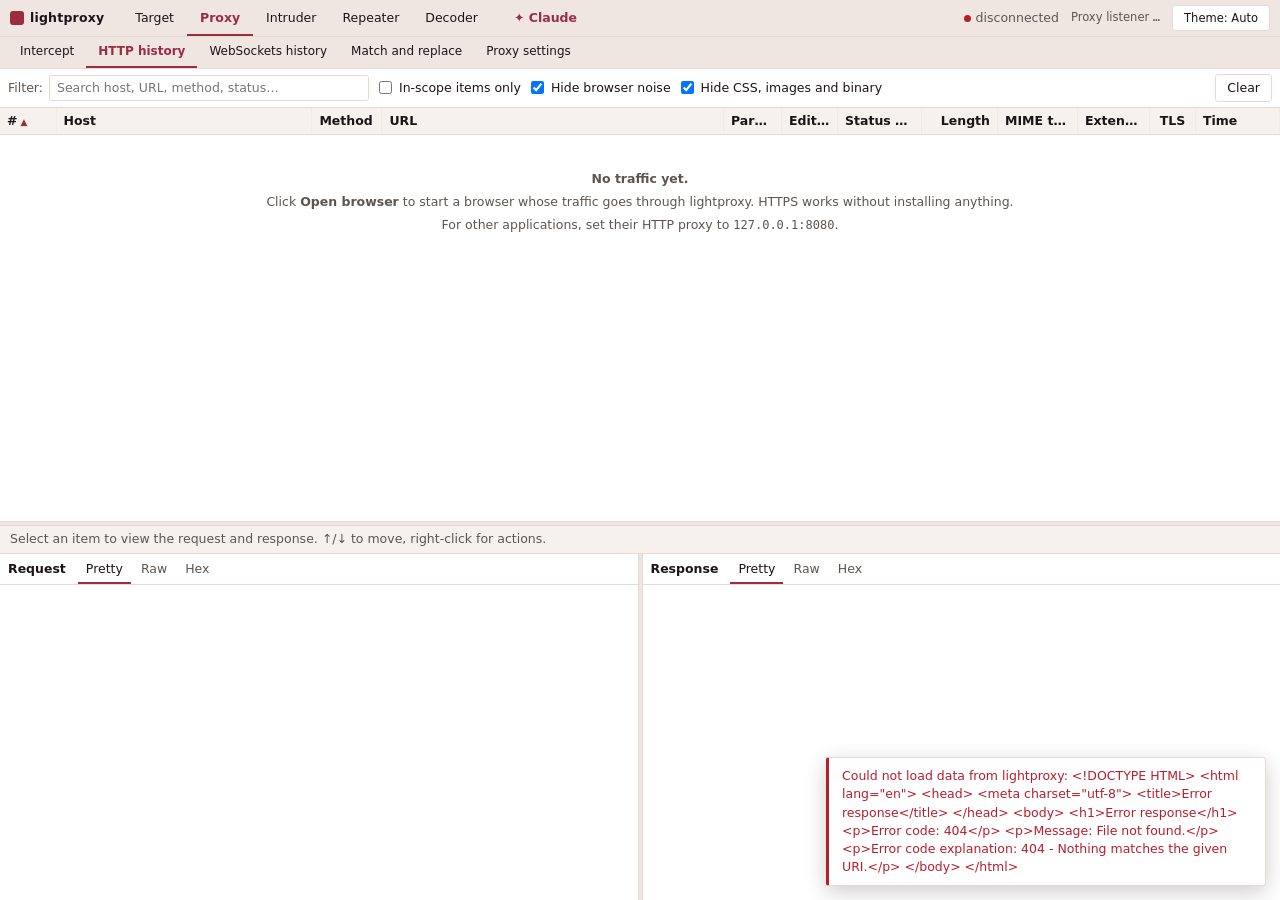
==== internal/ui/static/index.html @ 24ee4ed3 "feat: lightproxy — a single-binary intercepting HTTP(S) proxy A lightweight, cross-platform, Burp-st" ====
<!doctype html>
<html lang="en">
<head>
<meta charset="utf-8">
<meta name="viewport" content="width=device-width, initial-scale=1">
<title>lightproxy</title>
<link rel="icon" href="data:image/svg+xml,%3Csvg xmlns='http://www.w3.org/2000/svg' viewBox='0 0 16 16'%3E%3Crect width='16' height='16' rx='3' fill='%239B2D43'/%3E%3C/svg%3E">
<link rel="stylesheet" href="style.css">
</head>
<body>
<header class="topbar">
  <div class="brand">lightproxy</div>
  <nav class="tabs" id="mainTabs">
    <button data-tab="target">Target</button>
    <button data-tab="proxy" class="active">Proxy<span class="count" id="proxyCount"></span></button>
    <button data-tab="intruder">Intruder</button>
    <button data-tab="repeater">Repeater</button>
    <button data-tab="decoder">Decoder</button>
  </nav>
  <button class="claude-tab" id="askTop" title="Claude conversations">✦ Claude<span class="count"></span></button>
  <div class="spacer"></div>
  <div class="status">
    <span id="live" class="live">connecting</span>
    <span class="muted small">Proxy listener <code id="proxyAddr">…</code></span>
    <button class="btn small" id="themeBtn" title="Colour theme">Theme: Auto</button>
  </div>
</header>

<main>
<!-- ═════════════ Target ═════════════ -->
<section class="tab" id="tab-target" hidden>
  <nav class="tabs subtabs">
    <button data-sub="t-sitemap" class="active">Site map</button>
    <button data-sub="t-scope">Scope</button>
  </nav>
  <div class="sub" id="t-sitemap">
    <div class="tree" id="smTree"></div>
    <div class="vsplit"></div>
    <div class="sm-right">
      <div class="filterbar">
        <label class="check"><input type="checkbox" id="smScopeOnly"> Show only in-scope items</label>
        <label class="check"><input type="checkbox" id="smHideNoise" checked> Hide browser noise</label>
        <div class="spacer"></div><span class="muted" id="smCount"></span>
      </div>
      <div class="grid-wrap">
        <table class="grid" id="smTable">
          <colgroup><col style="width:56px"><col style="width:70px"><col><col style="width:70px"><col style="width:80px"><col style="width:80px"></colgroup>
          <thead><tr><th class="sort" data-key="id">#</th><th class="sort" data-key="method">Method</th><th class="sort" data-key="url">URL</th>
            <th class="sort" data-key="status">Status</th><th class="sort r" data-key="respSize">Length</th><th class="sort" data-key="mime">MIME type</th></tr></thead>
          <tbody></tbody>
        </table>
      </div>
      <div class="hsplit"></div>
      <div class="pair" id="smPair"></div>
    </div>
  </div>
  <div class="sub page" id="t-scope" hidden>
    <div class="section">
      <h3>Target scope</h3>
      <p>Define the hosts you are testing. Intercept only holds in-scope items, and history and the site map can be limited to them.
        With an empty scope, everything is in scope.</p>
      <p><code>example.com</code> matches that host only. <code>*.example.com</code> matches example.com and all of its subdomains. Pasted URLs are reduced to their host.</p>
      <div class="row"><input type="text" id="scopeNew" placeholder="example.com or *.example.com" style="width:320px"><button class="btn primary" id="scopeAdd">Add</button>
        <button class="btn" id="scopePaste" title="Add every line of the clipboard">Paste URLs</button><button class="btn" id="scopeClear">Clear</button></div>
      <table class="grid" style="max-width:600px;margin-top:8px">
        <colgroup><col><col style="width:90px"></colgroup>
        <thead><tr><th>Host or pattern</th><th></th></tr></thead>
        <tbody id="scopeRows"></tbody>
      </table>
    </div>
  </div>
</section>

<!-- ═════════════ Proxy ═════════════ -->
<section class="tab" id="tab-proxy">
  <nav class="tabs subtabs">
    <button data-sub="p-intercept">Intercept<span class="count" id="icCountTab"></span></button>
    <button data-sub="p-history" class="active">HTTP history</button>
    <button data-sub="p-ws">WebSockets history</button>
    <button data-sub="p-rules">Match and replace</button>
    <button data-sub="p-settings">Proxy settings</button>
  </nav>

  <!-- Intercept -->
  <div class="sub" id="p-intercept" hidden>
    <div class="toolbar">
      <button id="icToggle" title="Hold requests before they are sent">Intercept is off</button>
      <button id="icForward" disabled title="Ctrl+F">Forward</button>
      <button id="icDrop" disabled title="Ctrl+D">Drop</button>
      <button id="icAll" disabled title="Forward every held message unchanged">Forward all</button>
      <span class="sep"></span>
      <button id="icRep" disabled title="Ctrl+R">Send to Repeater</button>
      <button id="icInt" disabled title="Ctrl+I">Send to Intruder</button>
      <button id="icAsk" class="ask" disabled title="Talk to Claude about this message">Ask Claude</button>
      <div class="spacer"></div>
      <label class="check"><input type="checkbox" id="icResponses"> Intercept responses</label>
      <label class="check" title="Let images, CSS, JavaScript and fonts pass"><input type="checkbox" id="icSkipStatic" checked> Skip static files</label>
      <button class="primary browserBtn" hidden>Open browser</button>
    </div>
    <div class="grid-wrap queue">
      <table class="grid" id="icTable">
        <colgroup><col style="width:80px"><col style="width:115px"><col style="width:110px"><col style="width:70px"><col><col style="width:60px"><col style="width:70px"></colgroup>
        <thead><tr><th>Time</th><th>Type</th><th>Direction</th><th>Method</th><th>URL</th><th>Status</th><th class="r">Length</th></tr></thead>
        <tbody></tbody>
      </table>
    </div>
    <div class="infobar" id="icInfo"></div>
    <div id="icEditor"></div>
  </div>

  <!-- HTTP history -->
  <div class="sub" id="p-history">
    <div class="filterbar">
      <span class="muted">Filter:</span>
      <input type="search" id="hFilter" placeholder="Search host, URL, method, status…" autocomplete="off">
      <label class="check"><input type="checkbox" id="hScopeOnly"> In-scope items only</label>
      <label class="check" title="Updates, SmartScreen, new tab page and other requests the browser makes on its own"><input type="checkbox" id="hHideNoise" checked> Hide browser noise</label>
      <label class="check"><input type="checkbox" id="hHideStatic" checked> Hide CSS, images and binary</label>
      <div class="spacer"></div>
      <span class="muted" id="hCount"></span>
      <button id="hClear" title="Clear the list (the history file is kept)">Clear</button>
    </div>
    <div class="grid-wrap" id="hWrap">
      <table class="grid" id="hTable">
        <colgroup>
          <col style="width:56px"><col style="width:20%"><col style="width:70px"><col><col style="width:58px"><col style="width:56px">
          <col style="width:84px"><col style="width:76px"><col style="width:80px"><col style="width:72px"><col style="width:46px"><col style="width:84px">
        </colgroup>
        <thead><tr>
          <th class="sort" data-key="id" data-dir="asc">#</th><th class="sort" data-key="host">Host</th><th class="sort" data-key="method">Method</th>
          <th class="sort" data-key="path">URL</th><th class="sort c" data-key="params">Params</th><th class="sort c" data-key="edited">Edited</th>
          <th class="sort" data-key="status">Status code</th><th class="sort r" data-key="respSize">Length</th><th class="sort" data-key="mime">MIME type</th>
          <th class="sort" data-key="ext">Extension</th><th class="sort c" data-key="tls">TLS</th><th class="sort" data-key="start">Time</th>
        </tr></thead>
        <tbody></tbody>
      </table>
      <div class="empty" id="hEmpty">
        <p><b>No traffic yet.</b></p>
        <p>Click <b>Open browser</b> to start a browser whose traffic goes through lightproxy. HTTPS works without installing anything.</p>
        <p>For other applications, set their HTTP proxy to <code class="proxyAddr">127.0.0.1:8080</code>.</p>
        <p><button class="btn primary browserBtn" hidden>Open browser</button></p>
      </div>
    </div>
    <div class="hsplit"></div>
    <div class="viewer-wrap" style="display:grid;grid-template-rows:auto minmax(0,1fr);min-height:0">
      <div class="infobar" id="hInfo"><span>Select an item to view the request and response. ↑/↓ to move, right-click for actions.</span></div>
      <div class="pair" id="hPair"></div>
    </div>
  </div>

  <!-- WebSockets history -->
  <div class="sub" id="p-ws" hidden>
    <div class="filterbar">
      <span class="muted">Filter:</span>
      <input type="search" id="wsFilter" placeholder="Search URL or message…" autocomplete="off">
      <div class="spacer"></div>
      <span class="muted" id="wsCount"></span>
    </div>
    <div class="grid-wrap" id="wsWrap">
      <table class="grid" id="wsTable">
        <colgroup><col style="width:56px"><col style="width:28%"><col style="width:110px"><col style="width:80px"><col style="width:90px"><col></colgroup>
        <thead><tr><th>#</th><th>URL</th><th>Direction</th><th class="r">Length</th><th>Time</th><th>Message</th></tr></thead>
        <tbody></tbody>
      </table>
      <div class="empty" id="wsEmpty"><p>No WebSocket messages yet. Messages of WebSocket connections through the proxy appear here.</p></div>
    </div>
    <div class="hsplit"></div>
    <div class="wsview"><div class="infobar" id="wsInfo"></div><div id="wsViewer"></div></div>
  </div>

  <!-- Match and replace -->
  <div class="sub" id="p-rules" hidden>
    <div class="toolbar">
      <button id="rAdd" class="primary">Add</button>
      <button id="rEdit" disabled>Edit</button>
      <button id="rRemove" disabled>Remove</button>
      <button id="rUp" disabled>Up</button>
      <button id="rDown" disabled>Down</button>
      <div class="spacer"></div>
      <span class="muted">Rules are applied to proxy traffic in order, before Intercept. Repeater and Intruder requests are sent as written.</span>
    </div>
    <div class="grid-wrap">
      <table class="grid" id="rTable">
        <colgroup><col style="width:70px"><col style="width:150px"><col style="width:28%"><col style="width:24%"><col style="width:70px"><col></colgroup>
        <thead><tr><th class="c">Enabled</th><th>Item</th><th>Match</th><th>Replace</th><th>Type</th><th>Comment</th></tr></thead>
        <tbody></tbody>
      </table>
    </div>
  </div>

  <!-- Proxy settings -->
  <div class="sub page" id="p-settings" hidden>
    <div class="section">
      <h3>Proxy listener</h3>
      <p>Configure your browser or application to use this HTTP proxy. HTTPS is tunnelled through it with CONNECT.</p>
      <div class="row"><code class="proxyAddr">127.0.0.1:8080</code><button class="btn primary browserBtn" hidden>Open browser</button></div>
      <p>The built-in browser uses its own profile and trusts lightproxy's certificates without installing anything.</p>
    </div>
    <div class="section">
      <h3>Interception</h3>
      <div class="row"><label class="check"><input type="checkbox" class="setReq"> Intercept requests</label></div>
      <div class="row"><label class="check"><input type="checkbox" class="setResp"> Intercept responses</label></div>
      <div class="row"><label class="check"><input type="checkbox" class="setStatic"> Do not intercept static files (images, CSS, JavaScript, fonts)</label></div>
      <p>Only in-scope hosts are intercepted (everything when the scope is empty). Browser background services are never intercepted.</p>
    </div>
    <div class="section" id="caSection" hidden>
      <h3>CA certificate</h3>
      <p>To decrypt HTTPS of other applications, install this certificate in the trust store they use.
        <span style="color:var(--warn)">Anyone who has the CA key can read HTTPS traffic of a computer that trusts it: do not share the key and remove the certificate when you are done.</span></p>
      <div class="row"><a class="btnlink" href="/lightproxy-ca.crt" download>Export CA certificate</a></div>
      <p><b>Windows</b> (current user only)</p>
      <pre>certutil -user -addstore Root "%USERPROFILE%\Downloads\lightproxy-ca.crt"</pre>
      <p><b>macOS</b></p>
      <pre>security add-trusted-cert -r trustRoot -k ~/Library/Keychains/login.keychain-db ~/Downloads/lightproxy-ca.crt</pre>
      <p><b>Firefox</b> uses its own store: Settings → Privacy &amp; Security → View Certificates → Authorities → Import.</p>
      <p>Through the proxy, the certificate is also served at <code>http://lightproxy/cert</code>.</p>
    </div>
    <div class="section">
      <h3>HTTP</h3>
      <p>Accept-Encoding headers are limited to gzip and deflate so responses can be decoded for display. Compressed WebSocket extensions are removed so messages can be read.</p>
    </div>
  </div>
</section>

<!-- ═════════════ Intruder ═════════════ -->
<section class="tab" id="tab-intruder" hidden>
  <div class="doc-tabs" id="intTabs"></div>
  <div class="toolbar">
    <select id="intType" title="Attack type">
      <option value="sniper">Sniper attack</option>
      <option value="battering_ram">Battering ram attack</option>
      <option value="pitchfork">Pitchfork attack</option>
      <option value="cluster_bomb">Cluster bomb attack</option>
    </select>
    <span class="muted" style="margin-left:10px">Target</span>
    <input type="text" id="intTarget" spellcheck="false" placeholder="https://example.com" style="width:min(320px,35vw);font-family:var(--mono);font-size:12px">
    <div class="spacer"></div>
    <button id="intResults" hidden>Show results</button>
    <button id="intStart" class="primary">Start attack</button>
  </div>
  <div class="int-body">
    <div class="int-pos">
      <div class="toolbar">
        <b>Payload positions</b><span class="muted">Mark positions with § … §</span>
        <div class="spacer"></div>
        <button id="intAdd" title="Wrap the selection in § markers">Add §</button>
        <button id="intClear">Clear §</button>
        <button id="intAuto" title="Mark parameter and cookie values">Auto §</button>
      </div>
      <textarea id="intTemplate" spellcheck="false" placeholder="Send a request here from HTTP history (right-click → Send to Intruder) or paste one."></textarea>
      <div class="statusbar" id="intPosInfo">0 payload positions</div>
    </div>
    <div class="vsplit"></div>
    <div class="side">
      <h3>Payloads</h3>
      <div class="row"><label>Payload set</label><select id="intSet"></select></div>
      <div class="row"><label>Payload type</label><select id="intPType"><option value="list">Simple list</option><option value="numbers">Numbers</option></select></div>
      <div class="row muted" id="intCounts"></div>
      <div id="intListBox">
        <div class="row"><button id="intPaste">Paste</button><button id="intLoad">Load…</button><button id="intDedupe">Deduplicate</button><button id="intClearList">Clear</button>
          <input type="file" id="intFile" hidden></div>
        <textarea class="field" id="intList" spellcheck="false" placeholder="One payload per line"></textarea>
      </div>
      <div id="intNumBox" hidden>
        <div class="row"><label>From</label><input type="number" id="intFrom" value="1"></div>
        <div class="row"><label>To</label><input type="number" id="intTo" value="100"></div>
        <div class="row"><label>Step</label><input type="number" id="intStep" value="1"></div>
      </div>
      <h3>Payload encoding</h3>
      <div class="row"><label class="check" style="min-width:0"><input type="checkbox" id="intEncode" checked> URL-encode these characters: <code>./\=&lt;&gt;?+&amp;*;:"{}|^`#</code> and spaces</label></div>
      <h3>Resource pool</h3>
      <div class="row"><label>Concurrent requests</label><input type="number" id="intConc" value="5" min="1" max="50"></div>
      <div class="row"><label>Delay (ms)</label><input type="number" id="intDelay" value="0" min="0"></div>
    </div>
  </div>
</section>

<!-- ═════════════ Repeater ═════════════ -->
<section class="tab" id="tab-repeater" hidden>
  <div class="doc-tabs" id="repTabs"></div>
  <div class="toolbar">
    <button id="repSend" class="primary" title="Ctrl+Space or Ctrl+Enter">Send</button>
    <button id="repCancel" disabled>Cancel</button>
    <button id="repPrev" disabled title="Previous request in this tab">‹</button>
    <button id="repNext" disabled title="Next request in this tab">›</button>
    <button id="repAsk" class="ask" title="Talk to Claude about this request and its response">Ask Claude</button>
    <div class="spacer"></div>
    <span class="muted">Target:</span>
    <input type="text" id="repTarget" spellcheck="false" placeholder="https://example.com">
  </div>
  <div class="pair" id="repPair"></div>
  <div class="statusbar" id="repStatus">Ready</div>
</section>

<!-- ═════════════ Decoder ═════════════ -->
<section class="tab" id="tab-decoder" hidden>
  <div class="toolbar"><b>Decoder</b><span class="muted">Each operation fills the next panel. Editing a panel recomputes the ones below it.</span>
    <div class="spacer"></div><button id="decReset">Clear</button></div>
  <div class="dec" id="decList"></div>
</section>
</main>

<div class="ctxmenu" id="menu" hidden></div>

<aside class="drawer" id="assist" hidden>
  <div class="drawer-head">
    <b>Ask Claude</b>
    <button class="btn" id="asList" title="All conversations">☰ Chats</button>
    <span class="muted" id="asCtx"></span>
    <div class="spacer"></div>
    <select id="asLang" title="Reply language"><option value="auto">Auto</option><option value="en">English</option><option value="tr">Türkçe</option></select>
    <button class="btn" id="asNew" title="Start a new conversation about this request">New chat</button>
    <button class="btn" id="asClose" title="Close (Esc)">×</button>
  </div>
  <div class="drawer-msgs" id="asMsgs"></div>
  <div class="chips" id="asChips"></div>
  <div class="drawer-input" id="asInputRow">
    <textarea id="asInput" spellcheck="false" placeholder="Ask about this request… (Enter to send, Shift+Enter for a new line)"></textarea>
    <button class="btn primary" id="asSend">Send</button>
  </div>
</aside>

<dialog id="ruleDialog">
  <h3 id="ruleTitle">Add match/replace rule</h3>
  <div class="form">
    <label for="ruleType">Type</label>
    <select id="ruleType">
      <option value="request_header">Request header</option>
      <option value="request_body">Request body</option>
      <option value="request_first_line">Request first line</option>
      <option value="response_header">Response header</option>
      <option value="response_body">Response body</option>
      <option value="response_first_line">Response first line</option>
    </select>
    <label for="ruleMatch">Match</label><input type="text" id="ruleMatch" spellcheck="false" placeholder="Leave empty to add a header">
    <label for="ruleReplace">Replace</label><input type="text" id="ruleReplace" spellcheck="false" placeholder="Leave empty to remove a matching header">
    <label for="ruleComment">Comment</label><input type="text" id="ruleComment">
    <span></span><label class="check"><input type="checkbox" id="ruleRegex"> Regex match (replace may use $1, ${name})</label>
  </div>
  <div class="actions"><button id="ruleCancel">Cancel</button><button id="ruleOk" class="primary">OK</button></div>
</dialog>

<div class="overlay" id="attackWin" hidden>
  <div class="win">
    <div class="win-head">
      <b id="awTitle">Attack</b><progress id="awBar" value="0" max="1"></progress><span class="muted" id="awProg"></span>
      <div class="spacer"></div>
      <button class="btn" id="awStop">Stop</button><button class="btn" id="awClose">Close</button>
    </div>
    <div class="filterbar"><span class="muted">Filter:</span><input type="search" id="awFilter" placeholder="Search payload, status or error…"></div>
    <div class="grid-wrap"><table class="grid" id="awTable"><thead></thead><tbody></tbody></table></div>
    <div class="hsplit"></div>
    <div class="pair" id="awPair"></div>
  </div>
</div>

<script src="js/core.js"></script>
<script src="js/proxy.js"></script>
<script src="js/target.js"></script>
<script src="js/repeater.js"></script>
<script src="js/intruder.js"></script>
<script src="js/decoder.js"></script>
<script src="js/assist.js"></script>
<script src="js/app.js"></script>
</body>
</html>
---- internal/ui/static/style.css ----
:root {
  --chrome: #EFE6E2; --panel: #ffffff; --alt: #FBF8F6; --line: #E6DBD4; --line2: #F1E9E4;
  --text: #1C1416; --muted: #5C5550; --hover: #F6F1EC; --sel: #F5DDE2; --sel-line: #E0556B;
  --accent: #9B2D43; --accent-dark: #6E1423; --accent-text: #9B2D43; --accent-soft: #F7E4E8; --field: #ffffff;
  --head: #F6F1EC; --ok: #2E7D4F; --bad: #B81D2C; --warn: #A3610B; --link: #9B2D43;
  --hn: #9B2D43; --fl: #6E1423;
  --sans: "Inter", "Segoe UI", system-ui, -apple-system, sans-serif;
  --mono: "JetBrains Mono", Consolas, "Cascadia Mono", ui-monospace, Menlo, monospace;
}
@media (prefers-color-scheme: dark) {
  :root:not([data-theme=light]) {
    --chrome: #141011; --panel: #221A1A; --alt: #261D1D; --line: #3A3031; --line2: #2E2526;
    --text: #FAFAF8; --muted: #8A817C; --hover: #2C2222; --sel: #4A2330; --sel-line: #9B2D43;
    --accent: #9B2D43; --accent-dark: #B5384F; --accent-text: #E0556B; --accent-soft: #3A1E25; --field: #1B1515;
    --head: #1B1515; --ok: #2FBF71; --bad: #F06A72; --warn: #E6A043; --link: #E0556B;
    --hn: #E0556B; --fl: #F2A7B3;
  }
}
:root[data-theme=dark] {
  --chrome: #141011; --panel: #221A1A; --alt: #261D1D; --line: #3A3031; --line2: #2E2526;
  --text: #FAFAF8; --muted: #8A817C; --hover: #2C2222; --sel: #4A2330; --sel-line: #9B2D43;
  --accent: #9B2D43; --accent-dark: #B5384F; --accent-text: #E0556B; --accent-soft: #3A1E25; --field: #1B1515;
  --head: #1B1515; --ok: #2FBF71; --bad: #F06A72; --warn: #E6A043; --link: #E0556B;
  --hn: #E0556B; --fl: #F2A7B3;
}
* { box-sizing: border-box; }
html, body { height: 100%; margin: 0; }
body {
  background: var(--chrome); color: var(--text);
  font: 12.5px/1.45 var(--sans);
  display: grid; grid-template-rows: auto minmax(0, 1fr); overflow: hidden;
}
button, input, select, textarea { font: inherit; color: inherit; }
code { font-family: var(--mono); font-size: 12px; }
.muted { color: var(--muted); }
.small { font-size: 11.5px; }
.spacer { flex: 1; }
.sep { width: 1px; align-self: stretch; background: var(--line); margin: 2px 4px; }
[hidden] { display: none !important; }

/* ── Top bar and tabs ── */
.topbar { display: flex; align-items: stretch; gap: 10px; padding: 0 10px; background: var(--chrome); border-bottom: 1px solid var(--line); }
.brand { display: flex; align-items: center; gap: 6px; font-weight: 700; padding-right: 8px; letter-spacing: .2px; }
.brand::before { content: ""; width: 14px; height: 14px; border-radius: 3px; background: var(--accent); }
.tabs { display: flex; align-items: stretch; }
.tabs button {
  border: 0; background: none; padding: 9px 13px 7px; border-bottom: 2px solid transparent; cursor: pointer; color: var(--text);
}
.tabs button:hover { background: var(--hover); }
.tabs button.active { color: var(--accent-text); border-bottom-color: var(--accent-text); font-weight: 600; }
.tabs button.alert { color: var(--accent-text); font-weight: 600; }
.subtabs { display: flex; gap: 0; padding: 0 8px; background: var(--chrome); border-bottom: 1px solid var(--line); }
.subtabs button { padding: 6px 12px 5px; font-size: 12px; }
.topbar .status { display: flex; align-items: center; gap: 12px; }
.live { display: inline-flex; align-items: center; gap: 5px; color: var(--muted); }
.live::before { content: ""; width: 7px; height: 7px; border-radius: 50%; background: var(--bad); }
.live.on::before { background: var(--ok); }
.count { display: inline-block; min-width: 16px; padding: 0 4px; margin-left: 5px; border-radius: 8px; background: var(--accent);
  color: #fff; font-size: 10.5px; line-height: 16px; text-align: center; font-weight: 600; }
.count:empty { display: none; }

main { min-height: 0; display: grid; }
.tab { min-height: 0; display: grid; grid-template-rows: auto minmax(0, 1fr); }
.sub { min-height: 0; display: grid; background: var(--panel); }

/* ── Controls ── */
button.btn, .toolbar button, .filterbar button, dialog button, .panel button, .side button {
  padding: 4px 11px; border: 1px solid var(--line); border-radius: 3px; background: var(--panel); cursor: pointer; white-space: nowrap;
}
button.btn:hover, .toolbar button:hover, .filterbar button:hover, dialog button:hover, .panel button:hover, .side button:hover { background: var(--hover); }
button.primary { background: var(--accent) !important; border-color: var(--accent) !important; color: #fff !important; font-weight: 600; }
button.primary:hover { background: var(--accent-dark) !important; }
button.on { background: var(--accent-soft) !important; border-color: var(--accent) !important; color: var(--accent-text); font-weight: 600; }
button:disabled { opacity: .45; cursor: default; }
input[type=text], input[type=search], input[type=number], select, textarea.field {
  padding: 3px 7px; border: 1px solid var(--line); border-radius: 3px; background: var(--field);
}
input:focus, select:focus, textarea:focus { outline: 1px solid var(--accent); outline-offset: -1px; }
label.check { display: inline-flex; align-items: center; gap: 4px; white-space: nowrap; }
.toolbar, .filterbar { display: flex; align-items: center; gap: 6px; padding: 5px 8px; background: var(--chrome); border-bottom: 1px solid var(--line); flex-wrap: wrap; }
.filterbar { background: var(--panel); }
.filterbar input[type=search] { width: min(320px, 40vw); }
.infobar { display: flex; align-items: center; gap: 14px; padding: 4px 10px; min-height: 28px; background: var(--head);
  border-bottom: 1px solid var(--line); color: var(--muted); flex-wrap: wrap; }
.infobar b { color: var(--text); font-weight: 600; }
.infobar .err { color: var(--bad); }
.statusbar { padding: 3px 10px; background: var(--chrome); border-top: 1px solid var(--line); color: var(--muted); font-size: 11.5px; min-height: 22px; }

/* ── Tables ── */
.grid-wrap { overflow: auto; background: var(--panel); min-height: 0; }
table.grid { width: 100%; border-collapse: collapse; table-layout: fixed; }
table.grid th {
  position: sticky; top: 0; z-index: 1; background: var(--head); text-align: left; font-weight: 600; color: var(--text);
  padding: 4px 7px; border-bottom: 1px solid var(--line); border-right: 1px solid var(--line2); white-space: nowrap; overflow: hidden;
  text-overflow: ellipsis; user-select: none;
}
table.grid th.sort { cursor: pointer; }
table.grid th.sort:hover { background: var(--hover); }
table.grid th[data-dir=asc]::after { content: " ▲"; font-size: 9px; color: var(--accent-text); }
table.grid th[data-dir=desc]::after { content: " ▼"; font-size: 9px; color: var(--accent-text); }
table.grid td { padding: 2px 7px; white-space: nowrap; overflow: hidden; text-overflow: ellipsis; border-right: 1px solid var(--line2); }
table.grid tbody tr:nth-child(even) { background: var(--alt); }
table.grid tbody tr:hover { background: var(--hover); }
table.grid tbody tr.sel { background: var(--sel); }
table.grid td.r, table.grid th.r { text-align: right; }
table.grid td.c, table.grid th.c { text-align: center; }
td.num { color: var(--muted); font-variant-numeric: tabular-nums; }
td.err, span.err { color: var(--bad); }
td.dim { color: var(--muted); }
.empty { padding: 30px; text-align: center; color: var(--muted); }
.empty p { margin: 5px 0; }

.hsplit { height: 5px; background: var(--chrome); border-top: 1px solid var(--line); border-bottom: 1px solid var(--line); cursor: row-resize; }
.vsplit { width: 5px; background: var(--chrome); border-left: 1px solid var(--line); border-right: 1px solid var(--line); cursor: col-resize; }

/* ── Message viewer ── */
.pair { display: grid; grid-template-columns: minmax(0, 1fr) 5px minmax(0, 1fr); min-height: 0; background: var(--panel); }
.viewer { display: grid; grid-template-rows: auto minmax(0, 1fr); min-width: 0; min-height: 0; background: var(--panel); }
.vhead { display: flex; align-items: center; gap: 2px; padding: 0 8px; border-bottom: 1px solid var(--line); background: var(--panel); min-height: 30px; }
.vtitle { font-weight: 600; margin-right: 10px; }
.vhead .vtab { border: 0; background: none; padding: 6px 8px 4px; border-bottom: 2px solid transparent; cursor: pointer; color: var(--muted); }
.vhead .vtab.active { color: var(--text); border-bottom-color: var(--accent-text); }
.vinfo { margin-left: auto; color: var(--muted); font-size: 11.5px; }
.vbody { min-height: 0; overflow: auto; position: relative; }
.vbody pre, .vbody textarea {
  margin: 0; padding: 8px 10px; font: 12px/1.5 var(--mono); white-space: pre-wrap; word-break: break-all; tab-size: 4;
}
.vbody textarea { width: 100%; height: 100%; display: block; resize: none; border: 0; background: var(--panel); outline: none; }
.vbody pre.hex { white-space: pre; word-break: normal; }
.vbody .placeholder { padding: 16px; color: var(--muted); }
.fl { color: var(--fl); font-weight: 600; }
.hn { color: var(--hn); }
.note { color: var(--muted); font-style: italic; }

/* ── Context menu, dialogs, toasts ── */
.ctxmenu { position: fixed; z-index: 100; min-width: 220px; background: var(--panel); border: 1px solid var(--line);
  box-shadow: 0 6px 22px rgba(0,0,0,.2); padding: 4px 0; border-radius: 3px; }
.ctxmenu button { display: flex; width: 100%; border: 0; background: none; padding: 5px 14px; text-align: left; cursor: pointer; gap: 20px; }
.ctxmenu button:hover:not(:disabled) { background: var(--accent); color: #fff; }
.ctxmenu button .key { margin-left: auto; color: var(--muted); }
.ctxmenu button:hover .key { color: #fff; }
.ctxmenu hr { border: 0; border-top: 1px solid var(--line); margin: 4px 0; }
dialog { border: 1px solid var(--line); border-radius: 4px; background: var(--panel); color: var(--text); padding: 16px 18px;
  min-width: min(520px, calc(100% - 32px)); box-shadow: 0 10px 40px rgba(0,0,0,.3); }
dialog::backdrop { background: rgba(0,0,0,.3); }
dialog h3 { margin: 0 0 12px; font-size: 14px; }
dialog .form { display: grid; grid-template-columns: auto 1fr; gap: 8px 10px; align-items: center; }
dialog .actions { display: flex; gap: 8px; justify-content: flex-end; margin-top: 14px; }
.toast { position: fixed; right: 14px; bottom: 14px; z-index: 200; max-width: 440px; padding: 9px 13px; border-radius: 3px;
  background: var(--panel); border: 1px solid var(--line); border-left: 3px solid var(--accent); box-shadow: 0 6px 22px rgba(0,0,0,.2); }
.toast.err { border-left-color: var(--bad); color: var(--bad); }

/* ── Settings-style pages ── */
.page { overflow: auto; padding: 14px 18px; background: var(--panel); }
.section { max-width: 860px; margin-bottom: 22px; }
.section h3 { margin: 0 0 4px; font-size: 13.5px; color: var(--accent-text); }
.section p { margin: 4px 0 8px; color: var(--muted); }
.section pre { background: var(--chrome); padding: 7px 10px; border-radius: 3px; font: 12px var(--mono); user-select: all; overflow-x: auto; }
.section .row { display: flex; gap: 8px; align-items: center; flex-wrap: wrap; margin: 6px 0; }
a.btnlink { display: inline-block; padding: 4px 11px; border-radius: 3px; background: var(--accent); color: #fff; text-decoration: none; font-weight: 600; }

/* ── Proxy ── */
#p-intercept { grid-template-rows: auto auto auto minmax(0, 1fr); }
#p-intercept .queue { max-height: 150px; border-bottom: 1px solid var(--line); }
#p-history, #p-ws { grid-template-rows: auto minmax(60px, 1fr) 5px minmax(80px, var(--split, 45%)); }
#p-ws .wsview { display: grid; grid-template-rows: auto minmax(0, 1fr); min-height: 0; }
#p-rules { grid-template-rows: auto minmax(0, 1fr); }

/* ── Target ── */
#t-sitemap { grid-template-columns: minmax(180px, 300px) 5px minmax(0, 1fr); }
.tree { overflow: auto; padding: 4px 0; background: var(--panel); }
.tree .node { padding: 2px 8px; cursor: default; white-space: nowrap; overflow: hidden; text-overflow: ellipsis; }
.tree .node:hover { background: var(--hover); }
.tree .node.sel { background: var(--sel); }
.tree .node.out { color: var(--muted); }
.tree .twisty { display: inline-block; width: 14px; color: var(--muted); cursor: pointer; }
.tree .child { padding-left: 26px; font-family: var(--mono); font-size: 11.5px; }
.sm-right { display: grid; grid-template-rows: auto minmax(60px, 1fr) 5px minmax(80px, var(--split, 50%)); min-height: 0; }

/* ── Repeater and Intruder ── */
.doc-tabs { display: flex; gap: 2px; padding: 5px 8px 0; background: var(--chrome); border-bottom: 1px solid var(--line); overflow-x: auto; overflow-y: hidden; }
.doc-tabs button { border: 1px solid var(--line); border-bottom: 0; border-radius: 3px 3px 0 0; background: var(--chrome); padding: 3px 10px;
  cursor: pointer; color: var(--muted); white-space: nowrap; }
.doc-tabs button.active { background: var(--panel); color: var(--text); font-weight: 600; position: relative; top: 1px; }
.doc-tabs .x { margin-left: 7px; opacity: .55; }
.doc-tabs .x:hover { opacity: 1; color: var(--bad); }
#tab-repeater { grid-template-rows: auto auto minmax(0, 1fr) auto; }
#repTarget { width: min(360px, 40vw); font-family: var(--mono); font-size: 12px; }
#tab-intruder { grid-template-rows: auto auto minmax(0, 1fr); }
.int-body { display: grid; grid-template-columns: minmax(0, 1fr) 5px minmax(300px, 420px); min-height: 0; background: var(--panel); }
.int-pos { display: grid; grid-template-rows: auto minmax(0, 1fr) auto; min-height: 0; }
.int-pos textarea { width: 100%; height: 100%; resize: none; border: 0; padding: 8px 10px; font: 12px/1.5 var(--mono); background: var(--panel); outline: none; }
.side { overflow: auto; padding: 10px 14px; border-left: 0; background: var(--panel); }
.side h3 { margin: 12px 0 6px; font-size: 13px; color: var(--accent-text); }
.side h3:first-child { margin-top: 0; }
.side .row { display: flex; gap: 6px; align-items: center; margin: 5px 0; flex-wrap: wrap; }
.side .row label { min-width: 110px; color: var(--muted); }
.side textarea.field { width: 100%; height: 170px; font: 12px/1.45 var(--mono); resize: vertical; }
.side input[type=number] { width: 90px; }
.overlay { position: fixed; inset: 0; z-index: 50; background: rgba(0,0,0,.35); display: grid; padding: 3vh 3vw; }
.win { background: var(--panel); border: 1px solid var(--line); border-radius: 4px; display: grid; min-height: 0;
  grid-template-rows: auto auto minmax(60px, 1fr) 5px minmax(80px, var(--split, 42%)); box-shadow: 0 12px 50px rgba(0,0,0,.35); overflow: hidden; }
.win-head { display: flex; align-items: center; gap: 10px; padding: 7px 10px; background: var(--chrome); border-bottom: 1px solid var(--line); }
.win-head progress { width: 200px; accent-color: var(--accent-text); }

/* ── Decoder ── */
.dec { overflow: auto; padding: 10px; background: var(--chrome); }
.dec-panel { display: grid; grid-template-columns: minmax(0, 1fr) 200px; gap: 8px; margin-bottom: 10px; }
.dec-panel textarea { width: 100%; min-height: 110px; resize: vertical; padding: 7px 9px; font: 12px/1.45 var(--mono);
  border: 1px solid var(--line); border-radius: 3px; background: var(--panel); }
.dec-side { display: flex; flex-direction: column; gap: 5px; }
.dec-side select, .dec-side button { width: 100%; }
.dec-side .modes { display: flex; gap: 12px; }
.dec-side button { padding: 4px 10px; border: 1px solid var(--line); border-radius: 3px; background: var(--panel); cursor: pointer; }
.dec-err { color: var(--bad); font-size: 11.5px; }

/* ── Ask Claude ── */
button.ask { border-color: var(--accent) !important; color: var(--accent-text); font-weight: 600; }
button.ask::before { content: "✦ "; }
.drawer { position: fixed; top: 0; right: 0; bottom: 0; width: min(500px, 100vw); z-index: 60; background: var(--panel);
  border-left: 1px solid var(--line); box-shadow: -8px 0 30px rgba(0,0,0,.18); display: grid; grid-template-rows: auto minmax(0, 1fr) auto auto; }
.drawer-head { display: flex; align-items: center; gap: 8px; padding: 8px 10px; background: var(--chrome); border-bottom: 1px solid var(--line); min-width: 0; }
.drawer-head b { color: var(--accent-text); white-space: nowrap; }
.drawer-head b::before { content: "✦ "; }
#asCtx { overflow: hidden; text-overflow: ellipsis; white-space: nowrap; min-width: 0; font-size: 11.5px; }
.drawer-msgs { overflow: auto; padding: 12px; display: flex; flex-direction: column; gap: 10px; }
.as-note { color: var(--muted); padding: 10px 2px; }
.as-note.err { color: var(--bad); }
.as-msg { max-width: 100%; padding: 8px 11px; border-radius: 8px; line-height: 1.5; overflow-wrap: anywhere; }
.as-msg.user { align-self: flex-end; background: var(--accent); color: #fff; max-width: 85%; white-space: pre-wrap; }
.as-msg.assistant { align-self: stretch; background: var(--head); border: 1px solid var(--line2); }
.as-msg code { background: var(--accent-soft); padding: 0 4px; border-radius: 3px; }
.as-h { font-weight: 700; margin-top: 6px; }
.as-gap { height: 6px; }
.as-cursor { color: var(--accent-text); animation: blink 1s steps(2) infinite; }
@keyframes blink { 50% { opacity: 0; } }
.as-code { margin: 6px 0; border: 1px solid var(--line); border-radius: 5px; background: var(--panel); overflow: hidden; }
.as-code pre { margin: 0; padding: 8px 10px; font: 11.5px/1.45 var(--mono); white-space: pre-wrap; word-break: break-all; max-height: 360px; overflow: auto; }
.as-tools { display: flex; align-items: center; gap: 4px; padding: 3px 6px; background: var(--chrome); border-bottom: 1px solid var(--line); font-size: 11px; }
.as-tools button { padding: 1px 8px; border: 1px solid var(--line); border-radius: 3px; background: var(--panel); cursor: pointer; font-size: 11px; }
.as-tools button:hover { background: var(--accent); color: #fff; border-color: var(--accent); }
.as-tools button.go { border-color: var(--accent); color: var(--accent-text); font-weight: 600; }
.as-tools button.go:hover { background: var(--accent); color: #fff; }
.claude-tab { border: 0; background: none; padding: 9px 13px 7px; cursor: pointer; color: var(--accent-text); font-weight: 600; border-bottom: 2px solid transparent; }
.claude-tab:hover { background: var(--hover); }
.claude-tab.alert { border-bottom-color: var(--accent-text); }
.as-item { padding: 8px 10px; border: 1px solid var(--line2); border-radius: 6px; cursor: pointer; background: var(--panel); }
.as-item:hover { border-color: var(--accent); }
.as-item.sel { border-color: var(--accent); background: var(--accent-soft); }
.as-item-top { display: flex; align-items: center; gap: 8px; min-width: 0; }
.as-item-top b { flex: 1; min-width: 0; overflow: hidden; text-overflow: ellipsis; white-space: nowrap; font-size: 12px; }
.as-snippet { margin-top: 3px; color: var(--text); font-size: 12px; overflow: hidden; display: -webkit-box; -webkit-line-clamp: 2; -webkit-box-orient: vertical; }
.as-busy { color: var(--accent-text); font-size: 11px; white-space: nowrap; }
.as-del { border: 0; background: none; cursor: pointer; color: var(--muted); font-size: 15px; padding: 0 4px; }
.as-del:hover { color: var(--bad); }
.chips { display: flex; flex-wrap: wrap; gap: 5px; padding: 6px 10px; border-top: 1px solid var(--line2); }
.chip { padding: 3px 10px; border: 1px solid var(--line); border-radius: 12px; background: var(--panel); cursor: pointer; font-size: 11.5px; }
.chip:hover:not(:disabled) { border-color: var(--accent); color: var(--accent-text); }
.drawer-input { display: flex; gap: 6px; padding: 8px 10px 10px; }
.drawer-input textarea { flex: 1; min-height: 56px; max-height: 200px; resize: vertical; padding: 6px 8px; border: 1px solid var(--line);
  border-radius: 4px; background: var(--field); font: inherit; }

@media (max-width: 800px) {
  .pair { grid-template-columns: 1fr; grid-template-rows: 1fr 1fr; }
  .pair > .vsplit { display: none; }
  .int-body { grid-template-columns: 1fr; }
  .int-body > .vsplit { display: none; }
  #t-sitemap { grid-template-columns: 1fr; }
}
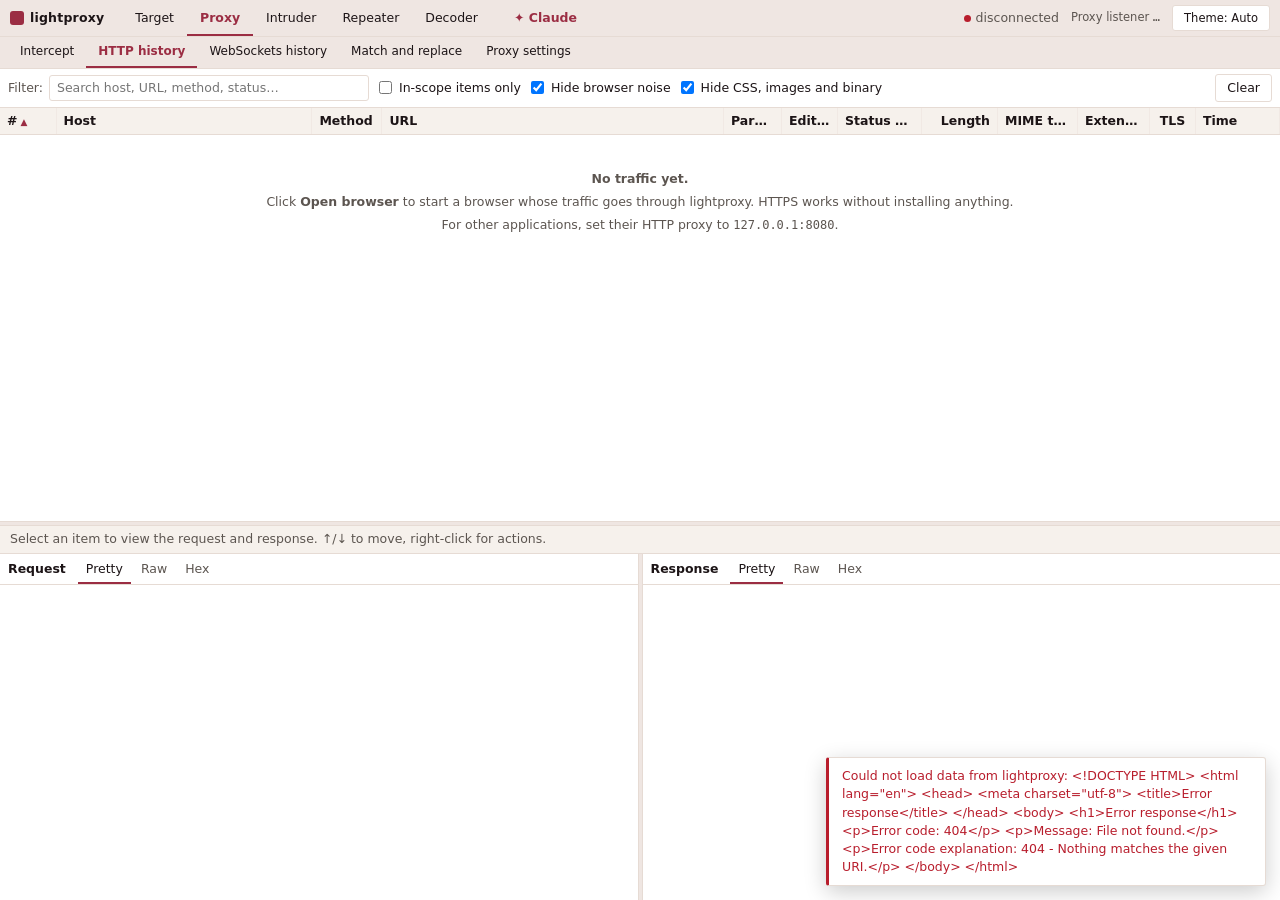
==== commit f67cf350: "feat(assist): add Ollama and OpenAI-compatible AI backends The assistant was tied to the Claude Code" ====
--- a/internal/ui/static/index.html
+++ b/internal/ui/static/index.html
@@ -304,7 +304,7 @@
 
 <aside class="drawer" id="assist" hidden>
   <div class="drawer-head">
-    <b>Ask Claude</b>
+    <b id="asTitle">Ask Claude</b>
     <button class="btn" id="asList" title="All conversations">☰ Chats</button>
     <span class="muted" id="asCtx"></span>
     <div class="spacer"></div>
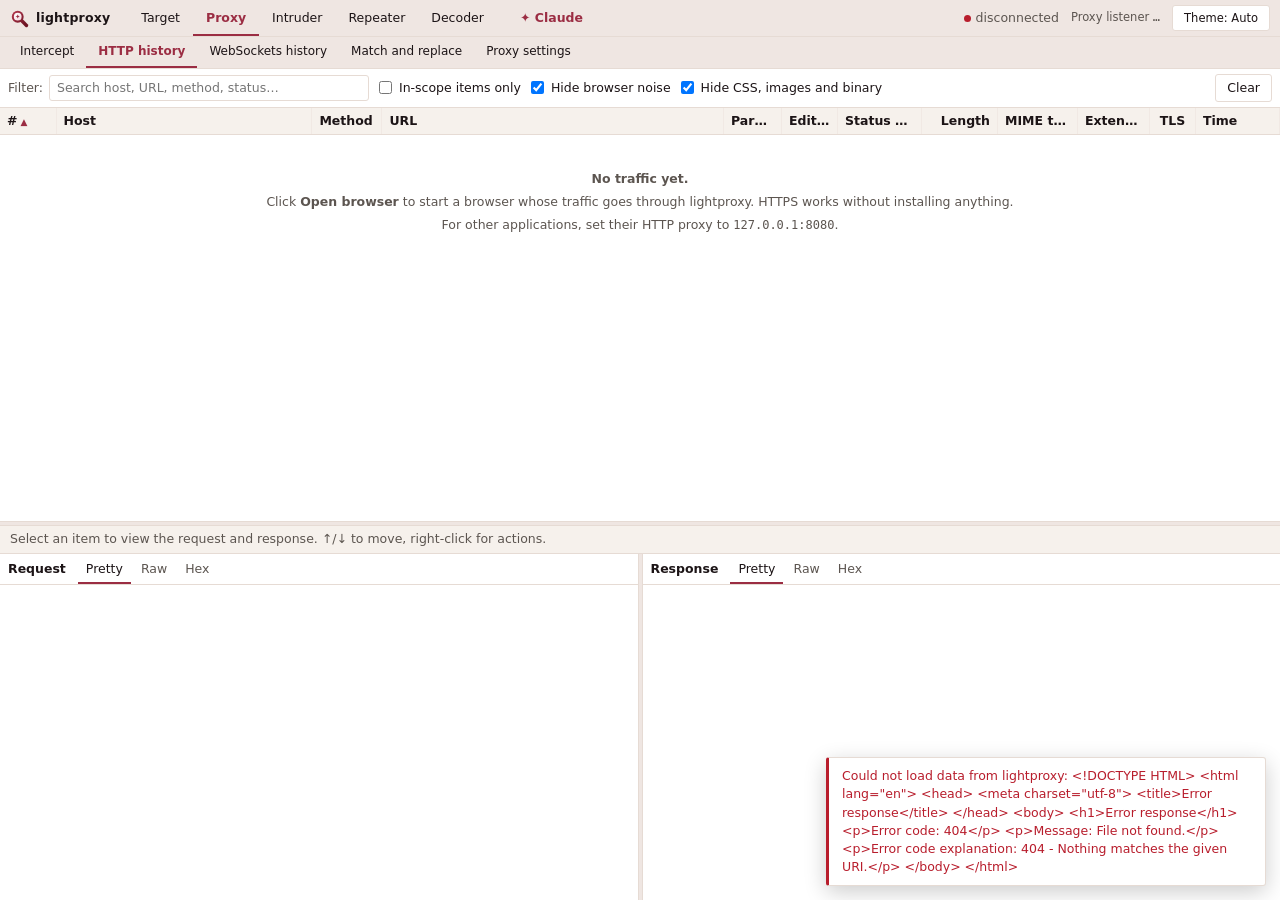
==== commit 32bfeb54: "feat(ui): add a magnifier logo and use it as the brand mark and favicon A loupe (magnifier) mark in " ====
--- a/internal/ui/static/index.html
+++ b/internal/ui/static/index.html
@@ -4,12 +4,12 @@
 <meta charset="utf-8">
 <meta name="viewport" content="width=device-width, initial-scale=1">
 <title>lightproxy</title>
-<link rel="icon" href="data:image/svg+xml,%3Csvg xmlns='http://www.w3.org/2000/svg' viewBox='0 0 16 16'%3E%3Crect width='16' height='16' rx='3' fill='%239B2D43'/%3E%3C/svg%3E">
+<link rel="icon" href="logo.svg" type="image/svg+xml">
 <link rel="stylesheet" href="style.css">
 </head>
 <body>
 <header class="topbar">
-  <div class="brand">lightproxy</div>
+  <div class="brand"><img src="logo.svg" alt="" width="19" height="19">lightproxy</div>
   <nav class="tabs" id="mainTabs">
     <button data-tab="target">Target</button>
     <button data-tab="proxy" class="active">Proxy<span class="count" id="proxyCount"></span></button>
--- a/internal/ui/static/style.css
+++ b/internal/ui/static/style.css
@@ -24,6 +24,9 @@
   --hn: #E0556B; --fl: #F2A7B3;
 }
 * { box-sizing: border-box; }
+:root { color-scheme: light dark; }
+:root[data-theme=light] { color-scheme: light; }
+:root[data-theme=dark] { color-scheme: dark; }
 html, body { height: 100%; margin: 0; }
 body {
   background: var(--chrome); color: var(--text);
@@ -40,8 +43,8 @@
 
 /* ── Top bar and tabs ── */
 .topbar { display: flex; align-items: stretch; gap: 10px; padding: 0 10px; background: var(--chrome); border-bottom: 1px solid var(--line); }
-.brand { display: flex; align-items: center; gap: 6px; font-weight: 700; padding-right: 8px; letter-spacing: .2px; }
-.brand::before { content: ""; width: 14px; height: 14px; border-radius: 3px; background: var(--accent); }
+.brand { display: flex; align-items: center; gap: 7px; font-weight: 700; padding-right: 8px; letter-spacing: .2px; }
+.brand img { display: block; }
 .tabs { display: flex; align-items: stretch; }
 .tabs button {
   border: 0; background: none; padding: 9px 13px 7px; border-bottom: 2px solid transparent; cursor: pointer; color: var(--text);
@@ -169,7 +172,7 @@
 /* ── Target ── */
 #t-sitemap { grid-template-columns: minmax(180px, 300px) 5px minmax(0, 1fr); }
 .tree { overflow: auto; padding: 4px 0; background: var(--panel); }
-.tree .node { padding: 2px 8px; cursor: default; white-space: nowrap; overflow: hidden; text-overflow: ellipsis; }
+.tree .node { padding: 2px 8px; cursor: pointer; white-space: nowrap; overflow: hidden; text-overflow: ellipsis; }
 .tree .node:hover { background: var(--hover); }
 .tree .node.sel { background: var(--sel); }
 .tree .node.out { color: var(--muted); }
@@ -267,3 +270,18 @@
   .int-body > .vsplit { display: none; }
   #t-sitemap { grid-template-columns: 1fr; }
 }
+
+/* ── Accessibility: visible keyboard focus and reduced motion ── */
+:focus-visible { outline: 2px solid var(--accent-text); outline-offset: 1px; }
+.tabs button:focus-visible, .subtabs button:focus-visible, .vhead .vtab:focus-visible,
+.doc-tabs button:focus-visible, .claude-tab:focus-visible { outline-offset: -2px; }
+.ctxmenu button:focus-visible { outline-offset: -2px; }
+.as-item:focus-visible, .tree .node:focus-visible { outline-offset: -1px; }
+/* A mouse click should not leave a focus ring on these; keyboard focus still shows. */
+button:focus:not(:focus-visible), .tree .node:focus:not(:focus-visible) { outline: none; }
+@media (prefers-reduced-motion: reduce) {
+  *, *::before, *::after {
+    animation-duration: .001ms !important; animation-iteration-count: 1 !important;
+    transition-duration: .001ms !important; scroll-behavior: auto !important;
+  }
+}
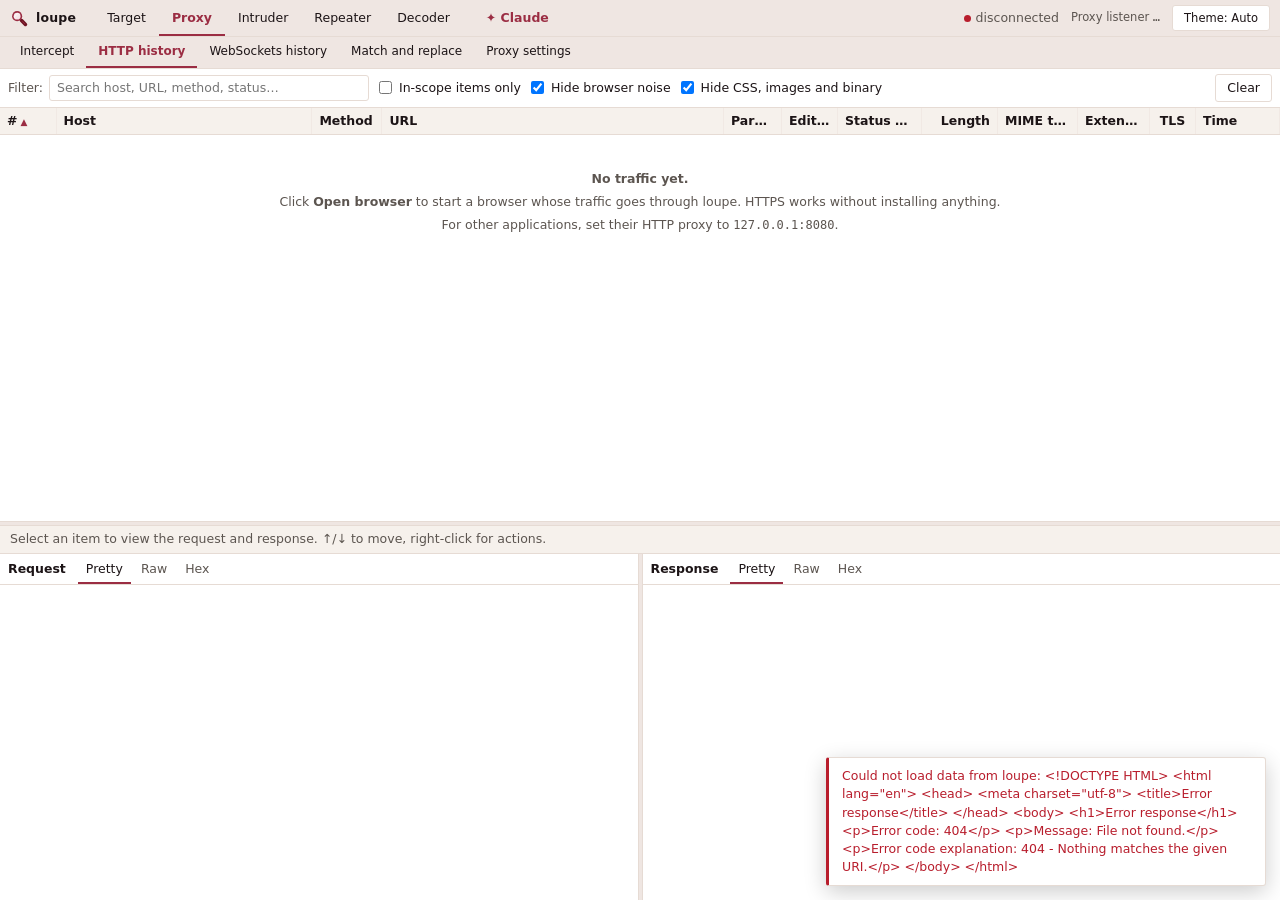
==== commit e8fa4564: "refactor!: rename project to Loupe Rebrand the intercepting proxy from lightproxy to Loupe across th" ====
--- a/internal/ui/static/index.html
+++ b/internal/ui/static/index.html
@@ -3,13 +3,13 @@
 <head>
 <meta charset="utf-8">
 <meta name="viewport" content="width=device-width, initial-scale=1">
-<title>lightproxy</title>
+<title>loupe</title>
 <link rel="icon" href="logo.svg" type="image/svg+xml">
 <link rel="stylesheet" href="style.css">
 </head>
 <body>
 <header class="topbar">
-  <div class="brand"><img src="logo.svg" alt="" width="19" height="19">lightproxy</div>
+  <div class="brand"><img src="logo.svg" alt="" width="19" height="19">loupe</div>
   <nav class="tabs" id="mainTabs">
     <button data-tab="target">Target</button>
     <button data-tab="proxy" class="active">Proxy<span class="count" id="proxyCount"></span></button>
@@ -136,7 +136,7 @@
       </table>
       <div class="empty" id="hEmpty">
         <p><b>No traffic yet.</b></p>
-        <p>Click <b>Open browser</b> to start a browser whose traffic goes through lightproxy. HTTPS works without installing anything.</p>
+        <p>Click <b>Open browser</b> to start a browser whose traffic goes through loupe. HTTPS works without installing anything.</p>
         <p>For other applications, set their HTTP proxy to <code class="proxyAddr">127.0.0.1:8080</code>.</p>
         <p><button class="btn primary browserBtn" hidden>Open browser</button></p>
       </div>
@@ -194,7 +194,7 @@
       <h3>Proxy listener</h3>
       <p>Configure your browser or application to use this HTTP proxy. HTTPS is tunnelled through it with CONNECT.</p>
       <div class="row"><code class="proxyAddr">127.0.0.1:8080</code><button class="btn primary browserBtn" hidden>Open browser</button></div>
-      <p>The built-in browser uses its own profile and trusts lightproxy's certificates without installing anything.</p>
+      <p>The built-in browser uses its own profile and trusts loupe's certificates without installing anything.</p>
     </div>
     <div class="section">
       <h3>Interception</h3>
@@ -207,13 +207,13 @@
       <h3>CA certificate</h3>
       <p>To decrypt HTTPS of other applications, install this certificate in the trust store they use.
         <span style="color:var(--warn)">Anyone who has the CA key can read HTTPS traffic of a computer that trusts it: do not share the key and remove the certificate when you are done.</span></p>
-      <div class="row"><a class="btnlink" href="/lightproxy-ca.crt" download>Export CA certificate</a></div>
+      <div class="row"><a class="btnlink" href="/loupe-ca.crt" download>Export CA certificate</a></div>
       <p><b>Windows</b> (current user only)</p>
-      <pre>certutil -user -addstore Root "%USERPROFILE%\Downloads\lightproxy-ca.crt"</pre>
+      <pre>certutil -user -addstore Root "%USERPROFILE%\Downloads\loupe-ca.crt"</pre>
       <p><b>macOS</b></p>
-      <pre>security add-trusted-cert -r trustRoot -k ~/Library/Keychains/login.keychain-db ~/Downloads/lightproxy-ca.crt</pre>
+      <pre>security add-trusted-cert -r trustRoot -k ~/Library/Keychains/login.keychain-db ~/Downloads/loupe-ca.crt</pre>
       <p><b>Firefox</b> uses its own store: Settings → Privacy &amp; Security → View Certificates → Authorities → Import.</p>
-      <p>Through the proxy, the certificate is also served at <code>http://lightproxy/cert</code>.</p>
+      <p>Through the proxy, the certificate is also served at <code>http://loupe/cert</code>.</p>
     </div>
     <div class="section">
       <h3>HTTP</h3>
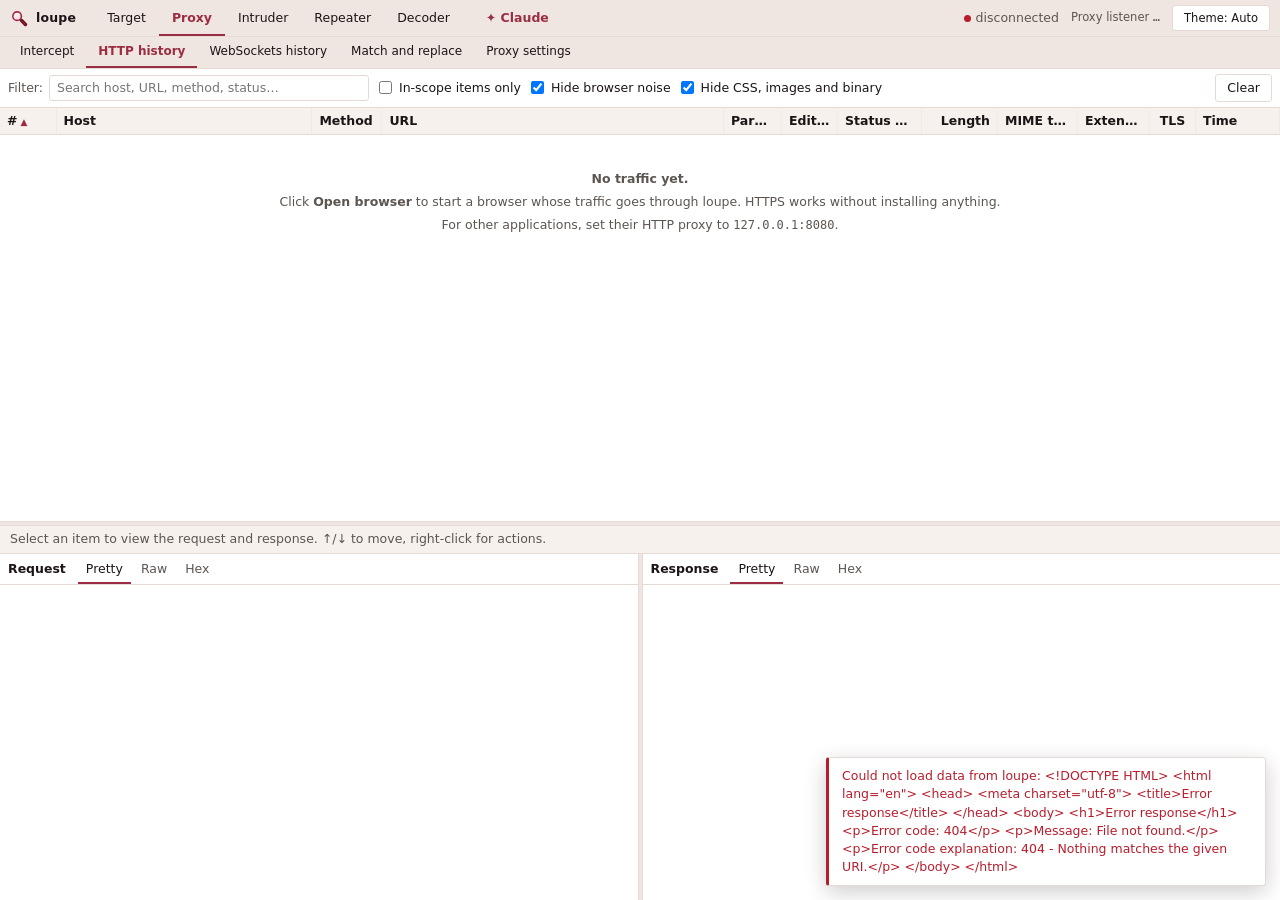
==== commit 408ba0f2: "feat(assist): choose AI provider and model from the interface The assistant was fixed by command-lin" ====
--- a/internal/ui/static/index.html
+++ b/internal/ui/static/index.html
@@ -309,6 +309,7 @@
     <span class="muted" id="asCtx"></span>
     <div class="spacer"></div>
     <select id="asLang" title="Reply language"><option value="auto">Auto</option><option value="en">English</option><option value="tr">Türkçe</option></select>
+    <button class="btn" id="asCfg" title="Choose the AI provider and model">⚙ Model</button>
     <button class="btn" id="asNew" title="Start a new conversation about this request">New chat</button>
     <button class="btn" id="asClose" title="Close (Esc)">×</button>
   </div>
@@ -319,6 +320,28 @@
     <button class="btn primary" id="asSend">Send</button>
   </div>
 </aside>
+
+<dialog id="aiDialog">
+  <h3>AI provider and model</h3>
+  <div class="form">
+    <label for="aiProvider">Provider</label>
+    <select id="aiProvider">
+      <option value="auto">Auto (Claude if installed, else Ollama)</option>
+      <option value="claude">Claude Code (local CLI)</option>
+      <option value="ollama">Ollama (local models)</option>
+      <option value="openai">OpenAI-compatible endpoint</option>
+    </select>
+    <label for="aiModel" id="aiModelLabel">Model</label>
+    <input type="text" id="aiModel" list="aiModelList" spellcheck="false" placeholder="">
+    <datalist id="aiModelList"></datalist>
+    <label for="aiURL" id="aiURLLabel">Base URL</label>
+    <input type="text" id="aiURL" spellcheck="false" placeholder="http://localhost:11434">
+    <label for="aiKey" id="aiKeyLabel">API key</label>
+    <input type="password" id="aiKey" spellcheck="false" autocomplete="off" placeholder="">
+  </div>
+  <p class="muted small" id="aiHint"></p>
+  <div class="actions"><button id="aiCancel">Cancel</button><button id="aiOk" class="primary">Save</button></div>
+</dialog>
 
 <dialog id="ruleDialog">
   <h3 id="ruleTitle">Add match/replace rule</h3>
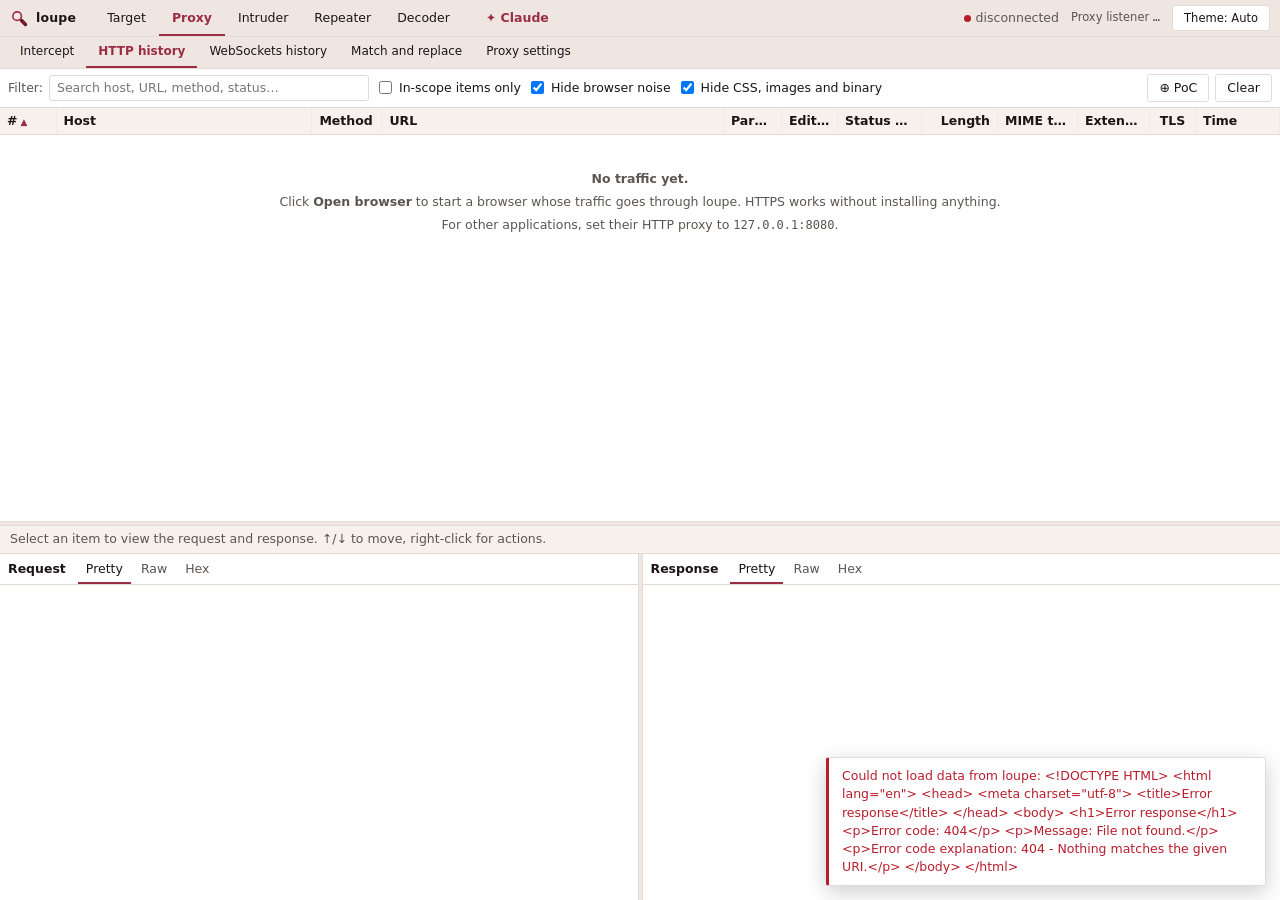
==== commit 51fe2e8a: "feat(poc): build a proof-of-concept from collected requests Right-click a request in HTTP history or" ====
--- a/internal/ui/static/index.html
+++ b/internal/ui/static/index.html
@@ -118,6 +118,7 @@
       <label class="check"><input type="checkbox" id="hHideStatic" checked> Hide CSS, images and binary</label>
       <div class="spacer"></div>
       <span class="muted" id="hCount"></span>
+      <button id="pocOpen" title="Collect requests (right-click → Add to PoC), then build a proof-of-concept">⊕ PoC <span class="count" id="pocCount"></span></button>
       <button id="hClear" title="Clear the list (the history file is kept)">Clear</button>
     </div>
     <div class="grid-wrap" id="hWrap">
@@ -377,7 +378,39 @@
   </div>
 </div>
 
+<div class="overlay" id="pocWin" hidden>
+  <div class="win">
+    <div class="win-head">
+      <b>PoC builder</b>
+      <div class="spacer"></div>
+      <button class="btn" id="pocCopyCurl" title="Copy a bash script that replays every step with curl">Copy curl script</button>
+      <button class="btn" id="pocSavePng" title="Save the auto-captured screenshot as a PNG">Save screenshot</button>
+      <button class="btn primary" id="pocSaveHtml" title="Save a self-contained HTML proof-of-concept report">Download PoC</button>
+      <button class="btn" id="pocClear" title="Remove every collected step">Clear</button>
+      <button class="btn" id="pocClose">Close</button>
+    </div>
+    <div class="poc-body">
+      <div class="poc-left">
+        <div class="form poc-form">
+          <label for="pocTitle">Finding</label><input type="text" id="pocTitle" placeholder="e.g. Reflected XSS in search parameter" spellcheck="false">
+          <label for="pocSeverity">Severity</label>
+          <select id="pocSeverity"><option>Info</option><option>Low</option><option>Medium</option><option selected>High</option><option>Critical</option></select>
+          <label for="pocDesc">Summary</label><textarea id="pocDesc" rows="3" placeholder="What the issue is, impact, and how these steps prove it."></textarea>
+        </div>
+        <p class="lbl poc-lbl">Steps (in order — pick the response that is the visual proof)</p>
+        <div id="pocSteps" class="poc-list"></div>
+      </div>
+      <div class="poc-right">
+        <div id="pocCardHost" class="poc-card-host"></div>
+        <div id="pocShot" class="poc-shot"></div>
+        <div id="pocFrame" class="poc-frameHost"></div>
+      </div>
+    </div>
+  </div>
+</div>
+
 <script src="js/core.js"></script>
+<script src="js/poc.js"></script>
 <script src="js/proxy.js"></script>
 <script src="js/target.js"></script>
 <script src="js/repeater.js"></script>
--- a/internal/ui/static/style.css
+++ b/internal/ui/static/style.css
@@ -285,3 +285,25 @@
     transition-duration: .001ms !important; scroll-behavior: auto !important;
   }
 }
+
+/* ── PoC builder ── */
+#pocCount:empty { display: none; }
+#pocWin .win { grid-template-rows: auto minmax(0, 1fr); }
+.poc-body { display: grid; grid-template-columns: minmax(0, 1fr) minmax(0, 1fr); min-height: 0; background: var(--panel); }
+.poc-left { display: flex; flex-direction: column; min-height: 0; border-right: 1px solid var(--line); }
+.poc-form { padding: 14px 16px 6px; align-items: start; }
+.poc-form textarea { font: 12px/1.5 var(--sans, inherit); resize: vertical; }
+.poc-lbl { padding: 2px 16px; margin: 6px 0 2px; }
+.poc-list { overflow: auto; padding: 4px 16px 16px; display: flex; flex-direction: column; gap: 8px; min-height: 0; }
+.poc-step { display: flex; align-items: center; gap: 8px; padding: 8px 10px; border: 1px solid var(--line); border-radius: 4px; background: var(--alt); }
+.poc-step .poc-ord { display: inline-flex; align-items: center; justify-content: center; min-width: 22px; height: 22px; background: var(--accent); color: #fff; border-radius: 3px; font-size: 12px; font-weight: 600; }
+.poc-step .poc-meta { flex: 1; min-width: 0; }
+.poc-line1 { font: 12px/1.3 var(--mono); white-space: nowrap; overflow: hidden; text-overflow: ellipsis; }
+.poc-line2 { font-size: 11px; margin-top: 2px; }
+.poc-proof { font-size: 11.5px; }
+.poc-right { overflow: auto; padding: 14px 16px; background: var(--chrome); min-height: 0; }
+/* The card is laid out off-screen so it can be rasterized; the PNG shows in .poc-shot. */
+.poc-card-host { position: fixed; left: -10000px; top: 0; width: 720px; pointer-events: none; }
+.poc-shot img { display: block; }
+.poc-frameHost { margin-top: 10px; }
+.poc-iframe { width: 100%; height: 360px; border: 1px solid var(--line); border-radius: 3px; background: #fff; }
